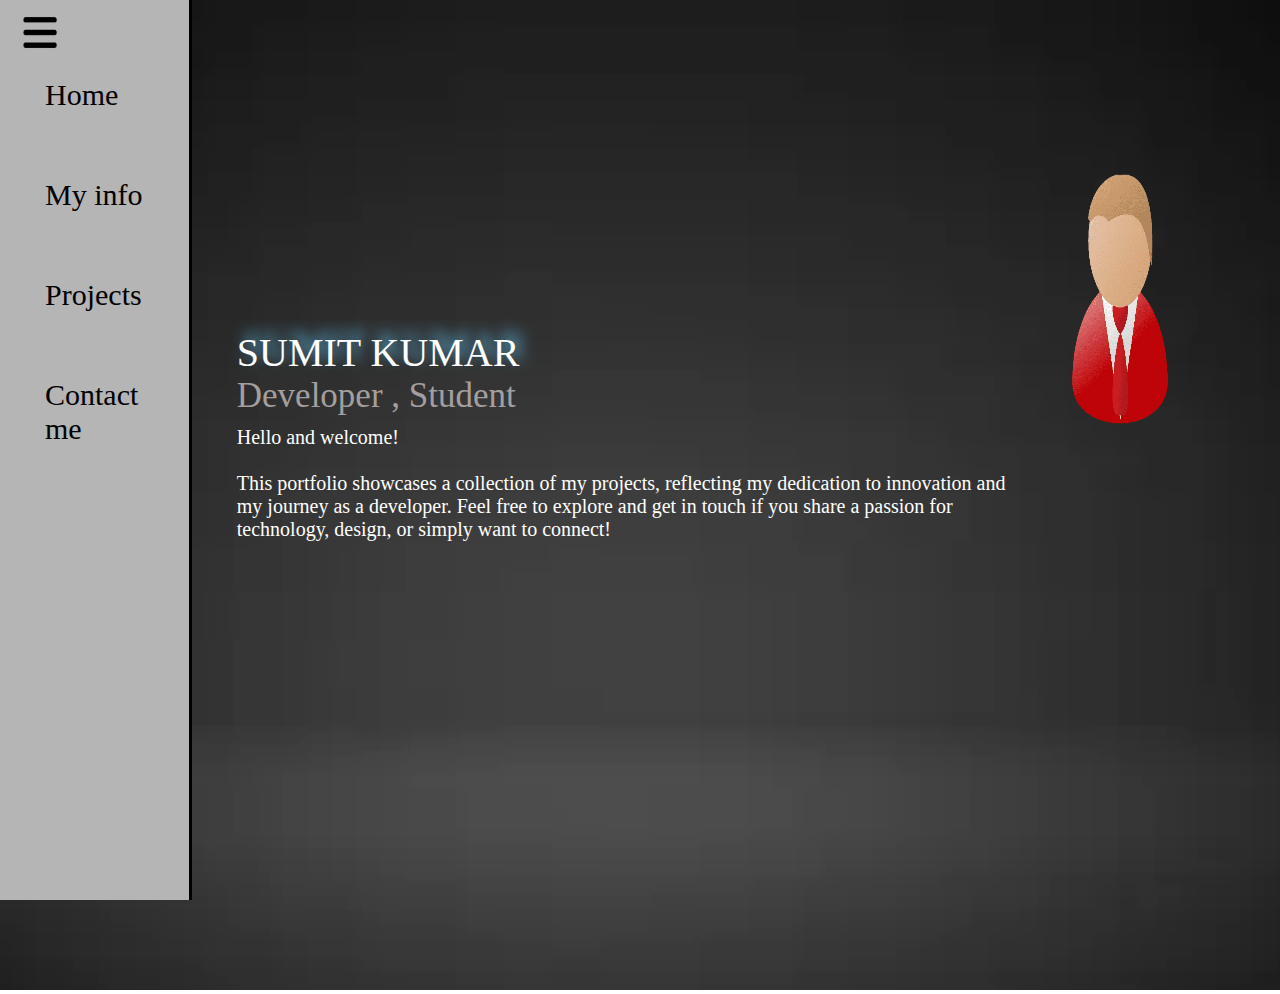
==== index.html @ ad7331d5 "Portfolio website" ====
<!DOCTYPE html>
<html lang="en">

<head>
    <meta charset="UTF-8">
    <meta name="viewport" content="width=device-width, initial-scale=1.0">
    <title>my portfolio</title>
    <link rel="stylesheet" href="style.css">
</head>

<body>
    <div class="container">
        <div class="bkg">
            <img src="portbackgorund.webp" alt="">
        </div>
        <div class="sidebar sidebarGo">
            <nav>
                
                <ul>
                    <li><a href="/"> Home</a></li>
                    <li><a href="info.html">My info</a></li>
                    <li><a href="project.html">Projects</a></li>
                    <li><a href="contact.html">Contact me</a></li>
                </ul>
            </nav>
        </div>
        <div class="main">
            <div class="infocontainer">
                <div class="devinfo">
                     <div class="hamburger">
                        <img class="ham" src="hambg-removebg-preview.png" alt="" width="60" height="45">
                        <img class="cross" src="images__1_-removebg-preview.png" alt="" width="35">
                     </div>
                    <div class="name">SUMIT KUMAR</div>
                    <div class="about">Developer , Student</div>
                    <div class="moreabout">
                        <ol>Hello and welcome! </ol>
                        <br>
                        <ol>This portfolio showcases a collection of my projects, reflecting my dedication to innovation
                            and
                            my journey as a developer. Feel free to explore and get in touch if you share a passion for
                            technology, design, or simply want to connect!</ol>
                    </div>
                    <!-- <div class="buttons">
                        <a href="/CV.txt" target="_blank">
                            <button>Download CV</button class="btn"></a>
                        <a href="/contact.html"><button class="btn">contact me</button></a>
                    </div> -->
                </div>
                <div class="pfpic">
                    <img src="icon-removebg-preview.png" alt="sumit">
                </div>
            </div>
        </div>
    </div>
    <script src="script.js"></script>
</body>

</html>
---- style.css ----
* {
    margin: 0;
    padding: 0;
    box-sizing: border-box;
}

.sidebar {
    position: fixed;
    background-color: #b5b5b5;
    width: 15vw;
    height: 100vh; /* Adjust height to cover full viewport height */
    border-right: 3px solid black;
    transition: transform 0.3s ease-in;
    transform: translateX(-100%); /* Start off-screen */
    z-index: 2;
}

.sidebarGo {
    transform: translateX(0); /* Ensure sidebar is visible */
}

.main {
    margin-left: 17vw; /* Ensure main content area is offset by sidebar width */
    width: 85vw;
}

.container {
    position: relative;
    display: flex;
    justify-content: flex-start; /* Ensure content starts from the left */
    align-items: flex-start; /* Align items to the top */
    background-image: url(portbackgorund.webp);
    background-size: cover;
    background-position: center;
    min-height: 100vh; /* Ensure container covers full viewport height */
}


.hamburger {
    position: fixed;
    cursor: pointer;
    top: 10px;
    left: 10px;
    z-index: 2; /* Ensure hamburger is above other content */
}

/* .hamburger .line {
    width: 40px;
    height: 3px;
    background-color: rgb(223, 215, 215);
    margin: 6px 0;
    transition: transform 0.3s ease-in;
} */

/* .cross .line-1 {
    transform: rotate(45deg) translate(5px, 5px);
}

.cross .line-2 {
    transform: rotate(-45deg) translate(5px, -5px);
} */

.sidebar nav {
    padding: 45px;
}

.sidebar nav li {
    list-style: none;
    font-size: 30px;
    padding: 33px 0;
    color: black;
}

.sidebar nav li a {
    text-decoration: none;
    color: black;
}

.sidebar nav li:hover {
    text-decoration: underline;
    color: #161616;
}

/* Main content area */


.container .bkg {
    position: absolute;
    top: 0;
    left: 0;
    width: 100%;
    height: 100%;
    z-index: -1;
}

.container .bkg img {
    width: 100%;
    height: 100%;
    object-fit: cover; /* Ensure the image covers the entire container */
}

.infocontainer {
    height: 78vh;
    width: 80vw;
    margin: 144px auto;
    display: flex;
    justify-content: space-around;
}

.devinfo {
    display: flex;
    justify-content: center;
    flex-direction: column;
    margin-top: -120px;
}

.hello {
    font-size: 65px;
}

.name {
    font-size: 40px;
    font-weight: lighter;
    color: white;
    text-shadow: 6px -8px 14px #60bfec;
}

.about {
    font-size: 35px;
    color: #a49f9f;
}

.moreabout {
    font-size: 20px;
    margin-top: 10px;
    color: white;
}

.buttons {
    margin-top: 8px;
}

.buttons button {
    padding: 3px 6px;
    border-radius: 22px;
    color: white;
    background-color: dodgerblue;
    font-weight: bold;
    font-size: 17px;
    margin: 47px 14px;
    cursor: pointer;
}

.buttons button:hover {
    color: blue;
    background-color: white;
}

.pfpic {
    margin-top: 30px;
    margin-right:130px ;
    position: relative; /* Ensure relative positioning */
    width: 25%; /* Adjust width as needed */
}

.pfpic img {
    max-width: 180%; /* Ensure image stays within its parent */
    height: 250px; /* Maintain aspect ratio */

}

.contactform {
    font-family: 'Courier New', Courier, monospace;
    padding: 0 34px;
    padding-top: 144px;
}

.contactform h1 {
    text-align: center;
    color: white;
}

.contactform div {
    padding: 10px 0;
    display: flex;
    flex-direction: column;
   
}
.cfm {
    margin: 0 auto; /* Center the form horizontally */
    max-width: 400px; /* Adjust max-width as needed */
    padding: 20px; /* Add padding to create space inside the form */
    background-color: rgba(255, 255, 255, 0.3); /* Example background color with transparency */
    border-radius: 10px; /* Rounded corners for the form */
    box-shadow: 0 0 10px rgba(0, 0, 0, 0.1); /* Optional: Adding shadow for depth */
}

.cfm h1 {
    text-align: center;
    color: white;
}

.cfm div {
    margin-bottom: 10px; /* Adjust spacing between form elements */
}

.cfm input[type="text"],
.cfm input[type="email"],
.cfm input[type="phone"] {
    width: 100%; /* Make input fields full width */
    padding: 10px; /* Add padding inside input fields */
    border: 1px solid #ccc; /* Example border */
    border-radius: 5px; /* Rounded corners for input fields */
}

.cfm button {
    display: block; /* Ensure button is block level for centering */
    margin: 0 auto; /* Center the button horizontally */
    padding: 10px 20px; /* Add padding to the button */
    border: none;
    background-color: dodgerblue;
    color: white;
    font-size: 18px;
    cursor: pointer;
    border-radius: 5px;
}

.cfm button:hover {
    background-color: #4CAF50; /* Change color on hover */
    color: white;
}

.btn-sm {
    font-size: 20px;
    color: white;
    background-color: blue;
}

/* .contactform form div input {
    width: 19vw;
    border-radius: 5px;
    padding: 3px;
    margin: 6px 0 0 0;
} */

#emailHelp {
    font-size: 10px;
    color: rgb(5, 5, 5);
    margin: 0px 5px;
}

@media (max-width: 900px) {
    .sidebar {
        width: 100%; /* Full width on smaller screens */
        height: auto; /* Auto height to fit content */
        transform: translateX(-100%); /* Start off-screen on small screens */
    }

    .sidebarGo {
        transform: translateX(0); /* Ensure sidebar is visible */
    }

    .main {
        margin-left: 0; /* No margin on smaller screens */
        width: 100%; /* Full width on smaller screens */
    }
}

.main #merainfo{
    margin-left: 10px;
}

#merainfo li ,p{
    color: #a49f9f;
}
.main h1{
    color: rgb(211 241 255);
}
.main h2{
    color: white;
}
.myinformation p,h3{
    color: #fff8ee;
}
.mb-3{
    color: white;
}
/* #additionalContent{
    display: none;
} */

#project h1{
    margin: auto;
    width: 300px;
    padding-bottom: 20px;
    z-index: 2;
}
.baground img{
    width: 100%;
    height: 100%;
    object-fit: cover;
}
.baground{
    position: absolute;
    top: 0;
    left: 0;
    width: 100%;
    height: 100%;
    z-index: 0;
    opacity: 0.3;
}
#project h2{
    text-decoration: underline;
    color: #f3ff7c;
}
#project{
    opacity: 200%;
}
#project ul{
    color: white;
}

.myinfoback img{
    width: 100%;
    height: 100%;
    object-fit: cover;
}
.myinfoback{
    position: absolute;
    top: 0;
    left: 0;
    width: 100%;
    height: 100%;
    z-index: 0;
    opacity: 0.2;
}
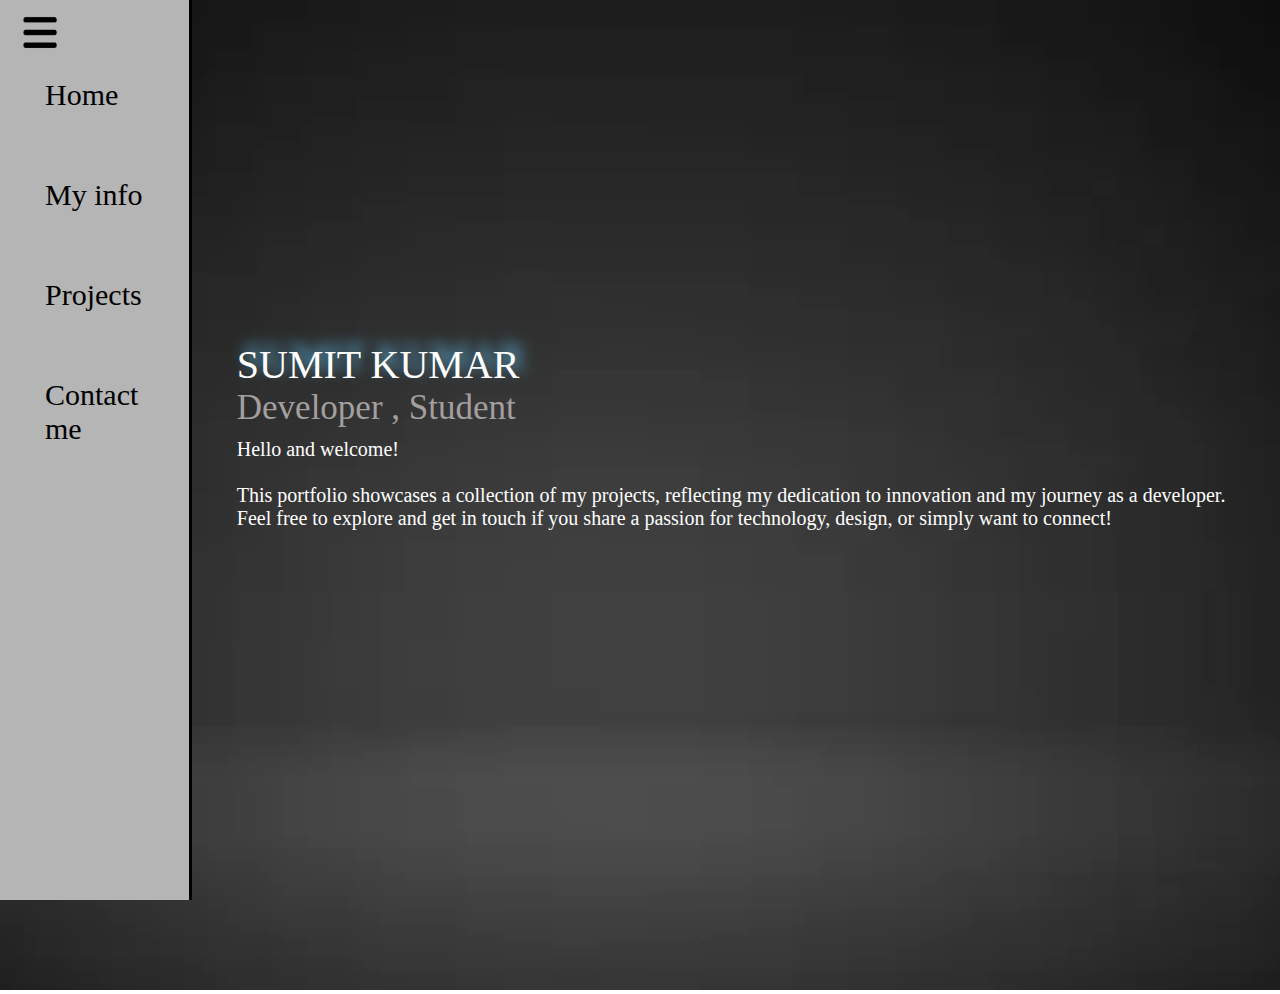
==== commit 7285b491: "fixed some issues" ====
--- a/index.html
+++ b/index.html
@@ -13,14 +13,14 @@
         <div class="bkg">
             <img src="portbackgorund.webp" alt="">
         </div>
-        <div class="sidebar sidebarGo">
+        <div class="sidebar sidebarGo" id="sidebar">
             <nav>
                 
                 <ul>
-                    <li><a href="/"> Home</a></li>
-                    <li><a href="info.html">My info</a></li>
-                    <li><a href="project.html">Projects</a></li>
-                    <li><a href="contact.html">Contact me</a></li>
+                    <li><a href="/" onclick="toggleSidebar"> Home</a></li>
+                    <li><a href="info.html" onclick="toggleSidebar">My info</a></li>
+                    <li><a href="project.html" onclick="toggleSidebar">Projects</a></li>
+                    <li><a href="contact.html" onclick="toggleSidebar">Contact me</a></li>
                 </ul>
             </nav>
         </div>
@@ -29,7 +29,7 @@
                 <div class="devinfo">
                      <div class="hamburger">
                         <img class="ham" src="hambg-removebg-preview.png" alt="" width="60" height="45">
-                        <img class="cross" src="images__1_-removebg-preview.png" alt="" width="35">
+                        <!-- <img class="cross" src="images__1_-removebg-preview.png" alt="" width="35"> -->
                      </div>
                     <div class="name">SUMIT KUMAR</div>
                     <div class="about">Developer , Student</div>
@@ -47,9 +47,9 @@
                         <a href="/contact.html"><button class="btn">contact me</button></a>
                     </div> -->
                 </div>
-                <div class="pfpic">
+                <!-- <div class="pfpic">
                     <img src="icon-removebg-preview.png" alt="sumit">
-                </div>
+                </div> -->
             </div>
         </div>
     </div>
--- a/style.css
+++ b/style.css
@@ -257,8 +257,7 @@
     }
 
     .sidebarGo {
-        transform: translateX(0); /* Ensure sidebar is visible */
-    }
+        transform: translateX(0); }
 
     .main {
         margin-left: 0; /* No margin on smaller screens */
@@ -273,9 +272,18 @@
 #merainfo li ,p{
     color: #a49f9f;
 }
-.main h1{
+#naam{
     color: rgb(211 241 255);
-}
+    margin-top: 60px;
+}
+
+#ifm{
+    color: white;
+    margin: auto;
+    width: 350px;
+    padding-bottom: 20px;
+}
+
 .main h2{
     color: white;
 }
@@ -291,7 +299,7 @@
 
 #project h1{
     margin: auto;
-    width: 300px;
+    width: 350px;
     padding-bottom: 20px;
     z-index: 2;
 }
